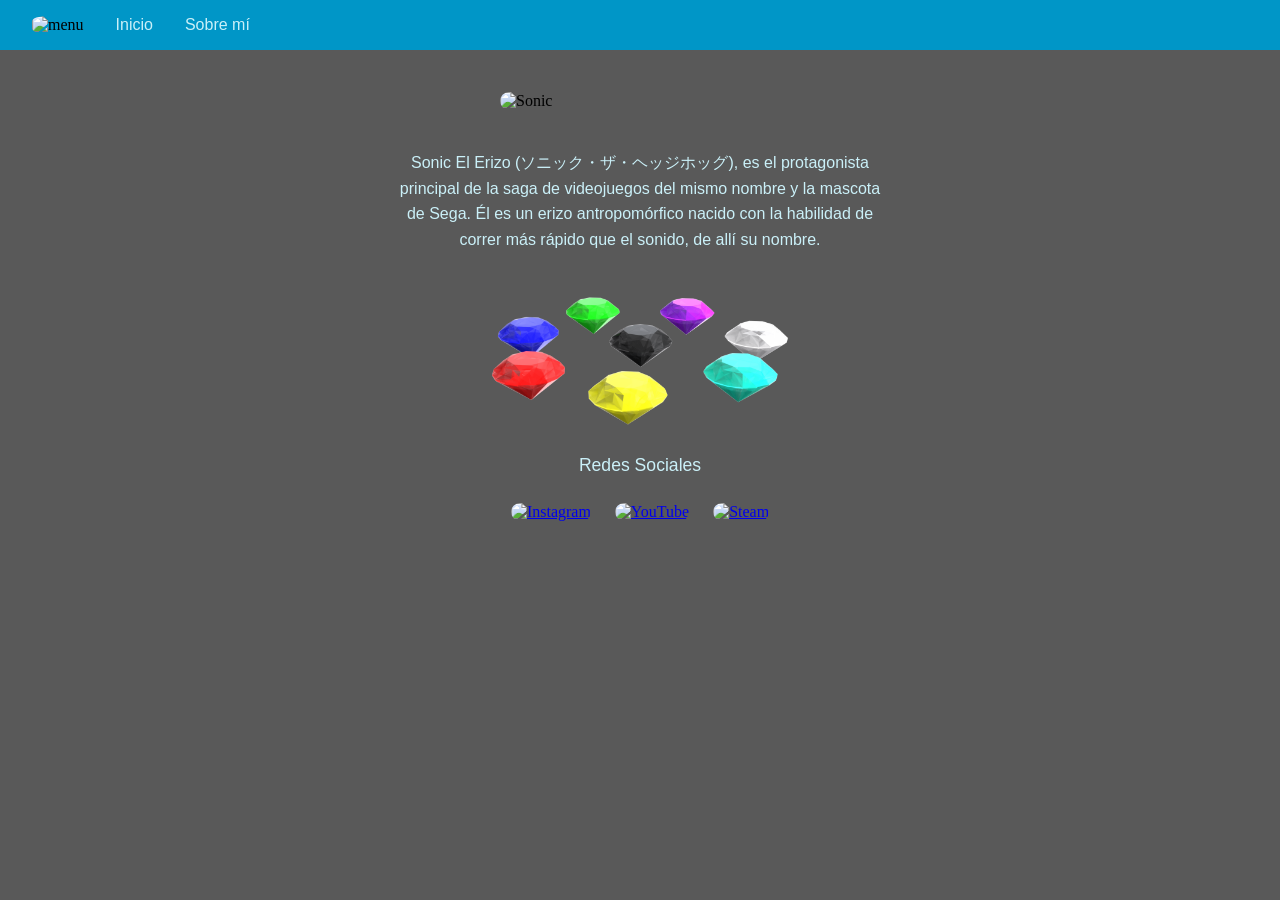
==== index.html @ d68ddb81 "primera parte" ====
<!DOCTYPE html>
<html>
    <head>
        <meta charset="utf-8">
        <meta http-equiv="X-UA-Compatible" content="IE=edge">
        <title>Sonic</title>
        <meta name="description" content="">
        <meta name="viewport" content="width=device-width, initial-scale=1">
        <link rel="icon" href="img/Symbol-Sonic.png">
        <link rel="stylesheet" href="estilos.css">
    </head>
    <body>
        <ul class="navbar">
            <li><img class="nav-img" src="https://media0.giphy.com/media/v1.Y2lkPTZjMDliOTUydWI0Y25yMDNjaG10OWxnYXZvejh4ZGUzYXd4bnBsZnpjb284bjFraCZlcD12MV9zdGlja2Vyc19zZWFyY2gmY3Q9cw/fxLFhxNQFqfFXHVsOZ/giphy.gif" alt="menu"></li>
            <li><a href="index.html">Inicio</a></li>
            <li><a href="sobre-mi.html">Sobre mí</a></li>
        </ul>

        <main>
            <img src="https://media2.giphy.com/media/v1.Y2lkPTZjMDliOTUycWh1emF1MmYxMnVmZDdscHl6cHlvNTB2bXUyeTVpdGRkZHpwOGIwcCZlcD12MV9naWZzX3NlYXJjaCZjdD1n/mdfPpglf2c0QxED151/source.gif" alt="Sonic">
            <p>Sonic El Erizo (ソニック・ザ・ヘッジホッグ), es el protagonista principal de la saga de videojuegos del mismo nombre y la mascota de Sega. Él es un erizo antropomórfico nacido con la habilidad de correr más rápido que el sonido, de allí su nombre.</p>
            <img class="separator" src="img/chaos.png" alt="Chaos Emeralds">
            <p class="redes-titulo">Redes Sociales</p>
            <div class="redes">
                <a href="https://www.instagram.com/sonicthehedgehog/" target="_blank">
                    <img src="https://img.icons8.com/ios11/512/228BE6/instagram-circle.png" alt="Instagram">
                </a>
                <a href="https://www.youtube.com/c/sonicthehedgehog" target="_blank">
                    <img src="https://encrypted-tbn0.gstatic.com/images?q=tbn:ANd9GcTi-bUDvOUhuiMMDlYE9pXbZIe86AKM9VfVuw&s" alt="YouTube">
                </a>
                <a href="https://store.steampowered.com/sale/sonic/?l=latam" target="_blank">
                    <img src="https://upload.wikimedia.org/wikipedia/commons/thumb/8/83/Steam_icon_logo.svg/960px-Steam_icon_logo.svg.png" alt="Steam">
                </a>
            </div>
        </main>

        <script src="" async defer></script>
    </body>
</html>
---- estilos.css ----
:root {
  --deep-twilight: #03045e;
  --french-blue: #023e8a;
  --bright-teal-blue: #0077b6;
  --blue-green: #0096c7;
  --turquoise-surf: #00b4d8;
  --sky-aqua: #48cae4;
  --frosted-blue: #90e0ef;
  --frosted-blue-2: #ade8f4;
  --light-cyan: #caf0f8;
}

body {
  background-image:
    linear-gradient(rgba(0,0,0,0.65), rgba(0,0,0,0.65)),
    url('https://wallpapercave.com/wp/wp4790166.jpg');
  background-size: cover;
  background-position: center;
  background-attachment: fixed;
}

.navbar {
  position: fixed;
  top: 0;
  left: 0;
  right: 0;
  z-index: 10;
  list-style: none;
  margin: 0;
  padding: 1rem 2rem;
  display: flex;
  align-items: center;
  gap: 2rem;
  background-color: #0096c7;
}

.navbar a {
  text-decoration: none;
  color: var(--light-cyan);
  font-family: sans-serif;
  font-size: 1rem;
  transition: color 0.2s;
}

.navbar a:hover {
  color: var(--turquoise-surf);
}

.nav-img {
    width: 28px;
    height: 28px;
    border-radius: 30%;
}

main {
  position: relative;
  z-index: 1;
  margin-top: 60px;
  display: flex;
  flex-direction: column;
  align-items: center;
  padding: 2rem;
  gap: 1.5rem;
}

main img {
  width: 280px;
  border-radius: 12px;
}

.separator {
  width: 100%;
  max-width: 300px;
  border-radius: 0;
}

.redes-titulo {
  color: var(--light-cyan);
  font-family: sans-serif;
  font-size: 1.1rem;
  margin: 0;
}

.redes {
  display: flex;
  gap: 1.5rem;
  justify-content: center;
}

.redes img {
  width: 48px;
  height: 48px;
  object-fit: contain;
  transition: transform 0.2s;
}

.redes img:hover {
  transform: scale(1.2);
}

main p {
  max-width: 500px;
  text-align: center;
  color: var(--light-cyan);
  font-family: sans-serif;
  font-size: 1rem;
  line-height: 1.6;
}

.card {
  display: flex;
  gap: 1.5rem;
  align-items: center;
  background-color: #023d8a83;
  border-radius: 12px;
  padding: 1.5rem;
  max-width: 700px;
}

.card img {
  width: 200px;
  border-radius: 8px;
  flex-shrink: 0;
}

.card-texto h2 {
  color: var(--sky-aqua);
  font-family: sans-serif;
  margin: 0 0 0.75rem 0;
}

.card-texto p {
  color: var(--light-cyan);
  font-family: sans-serif;
  font-size: 1rem;
  line-height: 1.6;
  margin: 0;
  text-align: left;
}

.titulo-tabla {
  color: var(--sky-aqua);
  font-family: sans-serif;
  margin: 0;
}

.tabla-juegos {
  border-collapse: collapse;
  max-width: 700px;
  width: 100%;
  font-family: sans-serif;
  color: var(--light-cyan);
}

.tabla-juegos th {
  background-color: rgba(0, 150, 199, 0.8);
  padding: 0.75rem 1rem;
  text-align: left;
  font-size: 1rem;
}

.tabla-juegos td {
  padding: 0.75rem 1rem;
  border-bottom: 1px solid rgba(72, 202, 228, 0.3);
  vertical-align: middle;
  font-size: 0.9rem;
  line-height: 1.5;
}

.tabla-juegos tr {
  background-color: rgba(2, 62, 138, 0.6);
}

.tabla-juegos tr:hover {
  background-color: rgba(0, 180, 216, 0.2);
}

.tabla-juegos td img {
  width: 150px;
  border-radius: 50px;
}
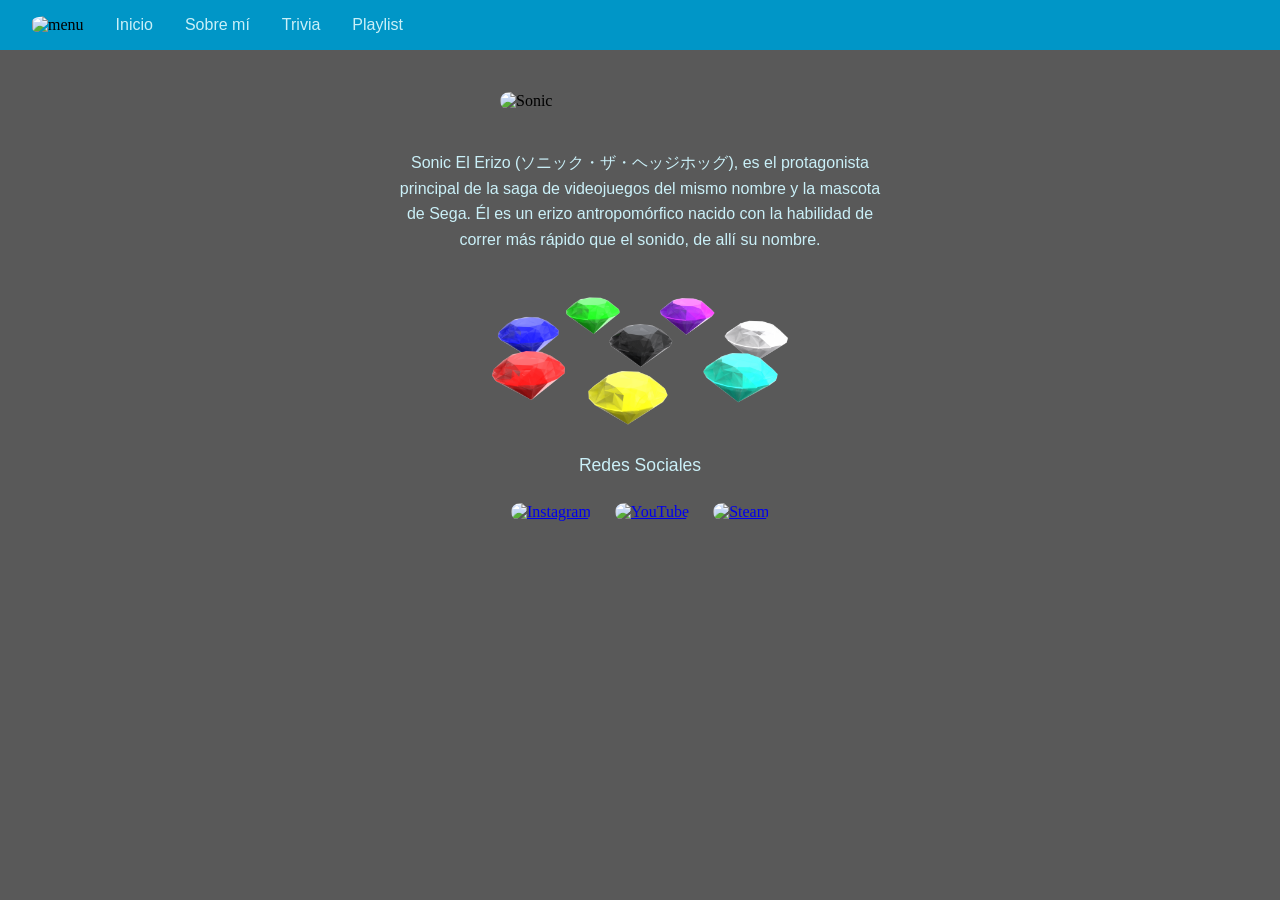
==== commit 310b9596: "resto" ====
--- a/index.html
+++ b/index.html
@@ -14,6 +14,8 @@
             <li><img class="nav-img" src="https://media0.giphy.com/media/v1.Y2lkPTZjMDliOTUydWI0Y25yMDNjaG10OWxnYXZvejh4ZGUzYXd4bnBsZnpjb284bjFraCZlcD12MV9zdGlja2Vyc19zZWFyY2gmY3Q9cw/fxLFhxNQFqfFXHVsOZ/giphy.gif" alt="menu"></li>
             <li><a href="index.html">Inicio</a></li>
             <li><a href="sobre-mi.html">Sobre mí</a></li>
+            <li><a href="trivia/trivia.html">Trivia</a></li>
+            <li><a href="playlist.html">Playlist</a></li>
         </ul>
 
         <main>
